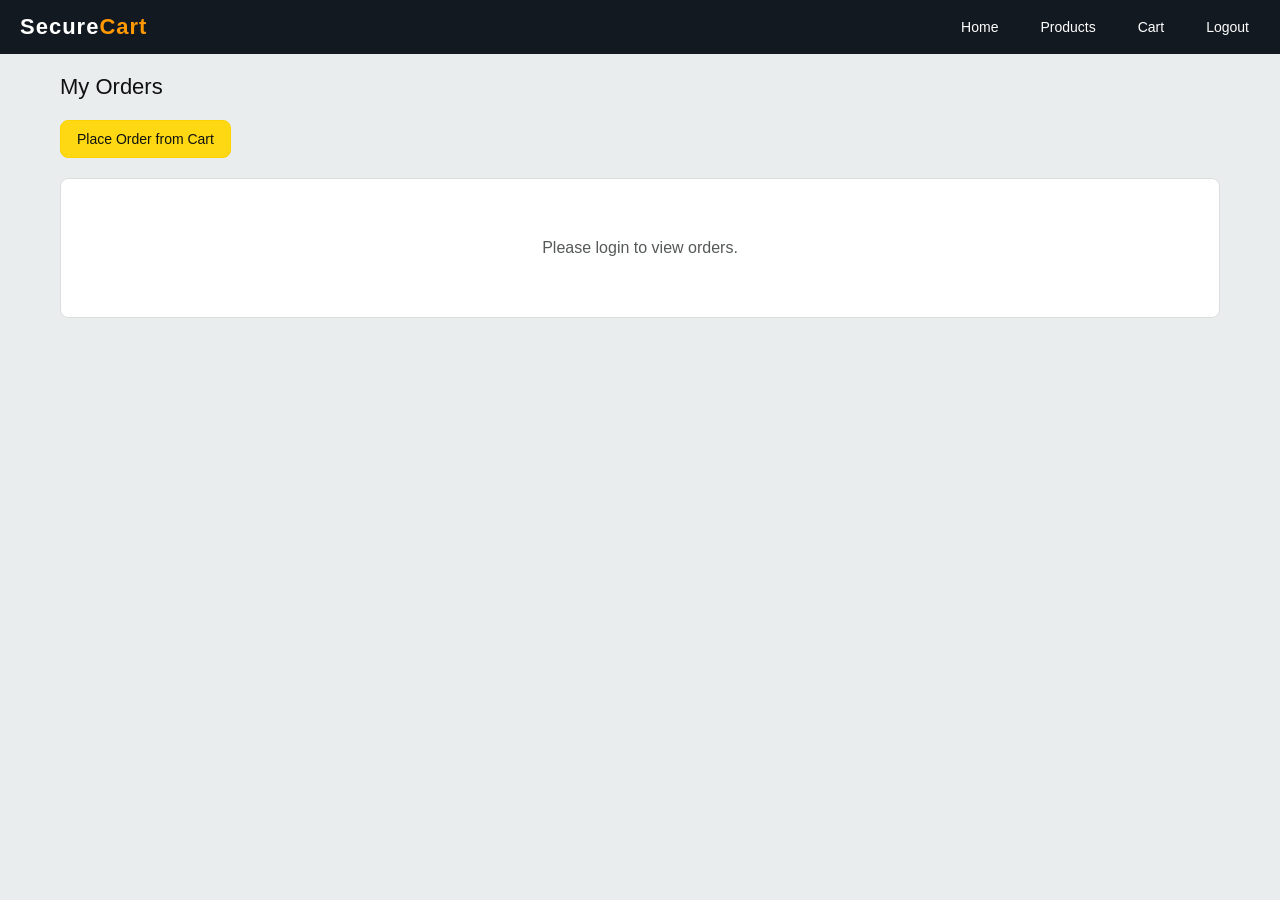
==== Frontend/pages/orders.html @ 606a9b41 "Initial commit - SecureCart" ====
<!DOCTYPE html>
<html lang="en">
<head>
    <meta charset="UTF-8">
    <meta name="viewport" content="width=device-width, initial-scale=1.0">
    <title>Orders - SecureCart</title>
    <link rel="stylesheet" href="../assets/css/style.css">
</head>
<body>
<div class="navbar">
    <div class="logo">Secure<span>Cart</span></div>
    <div class="nav-links">
        <a href="home.html">Home</a>
        <a href="products.html">Products</a>
        <a href="cart.html">Cart</a>
        <button onclick="logout()">Logout</button>
    </div>
</div>

<div class="container">
    <h2 class="page-title">My Orders</h2>
    <button onclick="placeOrder()" style="margin-bottom: 20px;">Place Order from Cart</button>
    <div id="orders"></div>
</div>

<script src="../assets/js/api.js"></script>
<script src="../assets/js/auth.js"></script>
<script src="../assets/js/order.js"></script>
</body>
</html>
---- Frontend/assets/css/style.css ----
* {
    margin: 0;
    padding: 0;
    box-sizing: border-box;
}

body {
    font-family: Arial, Helvetica, sans-serif;
    background: #EAEDED;
    color: #0F1111;
}

a {
    text-decoration: none;
    color: #007185;
}

a:hover {
    color: #C7511F;
    text-decoration: underline;
}

.navbar {
    background: #131921;
    color: white;
    padding: 12px 20px;
    display: flex;
    align-items: center;
    justify-content: space-between;
    flex-wrap: wrap;
    gap: 10px;
}

.navbar .logo {
    font-size: 22px;
    font-weight: bold;
    color: #fff;
    letter-spacing: 1px;
}

.navbar .logo span {
    color: #FF9900;
}

.navbar .nav-links {
    display: flex;
    gap: 20px;
    align-items: center;
    flex-wrap: wrap;
}

.navbar .nav-links a, .navbar .nav-links button {
    color: white;
    font-size: 14px;
    background: none;
    border: 1px solid transparent;
    padding: 6px 10px;
    border-radius: 4px;
    cursor: pointer;
}

.navbar .nav-links a:hover, .navbar .nav-links button:hover {
    border: 1px solid white;
    color: white;
    text-decoration: none;
}

.navbar .welcome {
    font-size: 13px;
    color: #ccc;
}

.container {
    max-width: 1200px;
    margin: 20px auto;
    padding: 0 20px;
}

.page-title {
    font-size: 22px;
    font-weight: 500;
    margin: 20px 0;
    color: #0F1111;
}

.search-bar {
    display: flex;
    gap: 0;
    margin-bottom: 24px;
    max-width: 700px;
}

.search-bar input[type="text"] {
    flex: 1;
    padding: 10px 12px;
    border: 1px solid #ccc;
    border-radius: 4px 0 0 4px;
    font-size: 14px;
    outline: none;
}

.search-bar input[type="number"] {
    width: 90px;
    padding: 10px 8px;
    border: 1px solid #ccc;
    border-left: none;
    font-size: 14px;
    outline: none;
}

.search-bar button {
    padding: 10px 18px;
    background: #FEBD69;
    border: 1px solid #FEBD69;
    border-radius: 0 4px 4px 0;
    cursor: pointer;
    font-size: 14px;
    font-weight: 500;
}

.search-bar button:hover {
    background: #F3A847;
}

.search-bar button.clear {
    border-radius: 4px;
    margin-left: 10px;
    background: #f0f2f2;
    border: 1px solid #ccc;
}

.search-bar button.clear:hover {
    background: #e3e6e6;
}

.product-count {
    color: #565959;
    margin-bottom: 14px;
    font-size: 14px;
}

#products, #adminProducts {
    display: grid;
    grid-template-columns: repeat(auto-fill, minmax(220px, 1fr));
    gap: 16px;
}

.card {
    background: white;
    border: 1px solid #DDD;
    border-radius: 8px;
    padding: 16px;
    display: flex;
    flex-direction: column;
    transition: box-shadow 0.2s;
}

.card:hover {
    box-shadow: 0 4px 12px rgba(0,0,0,0.1);
}

.card img {
    width: 100%;
    height: 160px;
    object-fit: cover;
    border-radius: 6px;
    margin-bottom: 10px;
    background: #f5f5f5;
}

.card h3 {
    font-size: 16px;
    font-weight: 500;
    margin-bottom: 6px;
    color: #0F1111;
}

.card p {
    font-size: 13px;
    color: #565959;
    margin-bottom: 6px;
    line-height: 1.4;
}

.card .price {
    font-size: 19px;
    font-weight: 500;
    color: #B12704;
    margin: 6px 0;
}

.card .stock {
    font-size: 12px;
    color: #007600;
    margin-bottom: 10px;
}

button {
    padding: 10px 16px;
    background: #FFD814;
    border: 1px solid #FCD200;
    border-radius: 8px;
    cursor: pointer;
    font-size: 14px;
    font-weight: 500;
    color: #0F1111;
    transition: background 0.15s;
}

button:hover {
    background: #F7CA00;
}

.card button {
    margin-top: auto;
    width: 100%;
}

.cart-item, .order-item {
    background: white;
    border: 1px solid #DDD;
    border-radius: 8px;
    padding: 16px;
    margin-bottom: 12px;
    display: flex;
    justify-content: space-between;
    align-items: center;
    flex-wrap: wrap;
    gap: 10px;
}

.cart-item .info p, .order-item .info p {
    margin: 4px 0;
    font-size: 14px;
}

.cart-item button, .order-item .status {
    background: #f0f2f2;
    border: 1px solid #ccc;
}

.status-badge {
    display: inline-block;
    padding: 4px 12px;
    border-radius: 12px;
    font-size: 12px;
    font-weight: 500;
    background: #FFF3CD;
    color: #856404;
}

.status-badge.pending {
    background: #FFF3CD;
    color: #856404;
}

.auth-box {
    max-width: 400px;
    margin: 60px auto;
    background: white;
    border: 1px solid #DDD;
    border-radius: 8px;
    padding: 30px;
}

.auth-box h2 {
    font-size: 24px;
    font-weight: 500;
    margin-bottom: 20px;
}

.auth-box label {
    display: block;
    font-size: 13px;
    font-weight: 500;
    margin-bottom: 4px;
    margin-top: 12px;
}

.auth-box input {
    width: 100%;
    padding: 10px;
    border: 1px solid #a6a6a6;
    border-radius: 4px;
    font-size: 14px;
    margin-bottom: 4px;
    outline: none;
}

.auth-box input:focus {
    border-color: #E77600;
    box-shadow: 0 0 3px 2px rgba(228,121,17,.5);
}

.auth-box button {
    width: 100%;
    margin-top: 16px;
    background: #FFD814;
    border: 1px solid #FCD200;
    padding: 10px;
    border-radius: 8px;
    font-size: 14px;
}

.auth-box .switch-link {
    text-align: center;
    margin-top: 16px;
    font-size: 13px;
}

.admin-form {
    background: white;
    padding: 20px;
    border-radius: 8px;
    margin-bottom: 24px;
    max-width: 450px;
    border: 1px solid #DDD;
}

.admin-form h3 {
    font-size: 18px;
    font-weight: 500;
    margin-bottom: 14px;
}

.admin-form input, .admin-form textarea {
    display: block;
    width: 100%;
    margin-bottom: 12px;
    padding: 10px;
    border: 1px solid #ccc;
    border-radius: 4px;
    box-sizing: border-box;
    font-size: 14px;
    outline: none;
}

.admin-form input:focus, .admin-form textarea:focus {
    border-color: #007185;
}

.admin-form button {
    margin-right: 10px;
}

#cancelBtn {
    background: #f0f2f2;
    border: 1px solid #ccc;
    display: none;
}

.empty-state {
    text-align: center;
    padding: 60px 20px;
    color: #565959;
    background: white;
    border-radius: 8px;
    border: 1px solid #DDD;
}

.back-link {
    display: inline-block;
    margin-bottom: 16px;
    font-size: 14px;
}
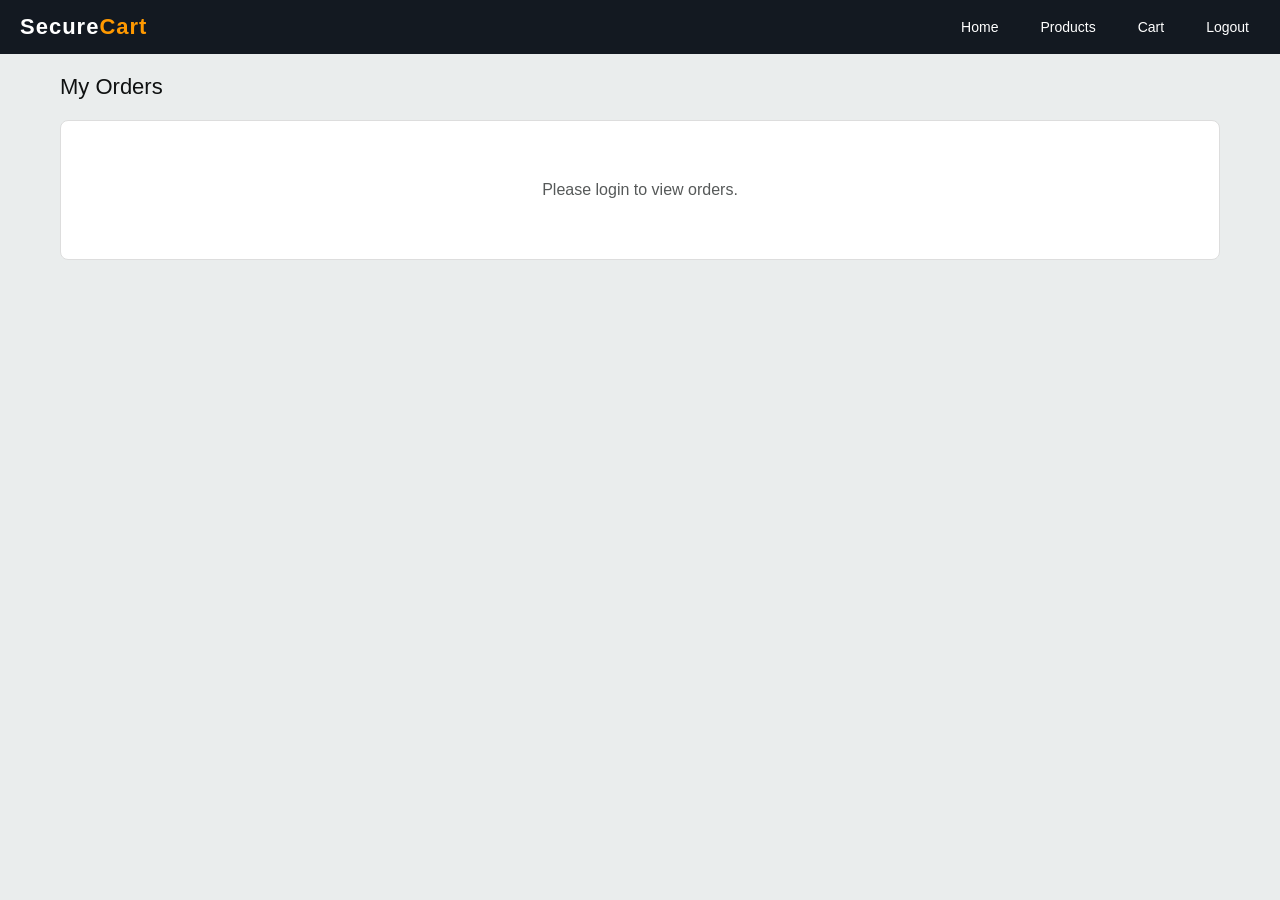
==== commit 1f90d05a: "Add cancel order, order items, cart details, checkout" ====
--- a/Frontend/pages/orders.html
+++ b/Frontend/pages/orders.html
@@ -19,7 +19,6 @@
 
 <div class="container">
     <h2 class="page-title">My Orders</h2>
-    <button onclick="placeOrder()" style="margin-bottom: 20px;">Place Order from Cart</button>
     <div id="orders"></div>
 </div>
 
--- a/Frontend/assets/css/style.css
+++ b/Frontend/assets/css/style.css
@@ -362,4 +362,208 @@
     display: inline-block;
     margin-bottom: 16px;
     font-size: 14px;
+}
+/* ===== CHECKOUT BOX ===== */
+.checkout-box {
+    background: white;
+    border: 1px solid #DDD;
+    border-radius: 8px;
+    padding: 20px;
+    margin-top: 20px;
+    max-width: 450px;
+}
+
+.checkout-box h3 {
+    font-size: 18px;
+    font-weight: 500;
+    margin-bottom: 12px;
+}
+
+.checkout-box label {
+    display: block;
+    font-size: 13px;
+    font-weight: 500;
+    margin-top: 12px;
+    margin-bottom: 4px;
+}
+
+.checkout-box textarea,
+.checkout-box select {
+    width: 100%;
+    padding: 10px;
+    border: 1px solid #ccc;
+    border-radius: 4px;
+    font-size: 14px;
+    box-sizing: border-box;
+    outline: none;
+    font-family: inherit;
+}
+
+.checkout-box textarea:focus,
+.checkout-box select:focus {
+    border-color: #007185;
+}
+
+.cart-total {
+    margin-top: 14px;
+    font-size: 16px;
+    color: #0F1111;
+}
+
+/* ===== CART ITEM ===== */
+.cart-item {
+    display: grid;
+    grid-template-columns: 80px 1fr auto;
+    gap: 16px;
+    align-items: center;
+    background: white;
+    border: 1px solid #DDD;
+    border-radius: 8px;
+    padding: 16px;
+    margin-bottom: 12px;
+}
+
+.cart-item img {
+    width: 80px;
+    height: 80px;
+    object-fit: cover;
+    border-radius: 6px;
+    background: #f5f5f5;
+}
+
+/* ===== ORDER CARD ===== */
+.order-card {
+    background: white;
+    border: 1px solid #DDD;
+    border-radius: 8px;
+    padding: 16px;
+    margin-bottom: 16px;
+}
+
+.order-header {
+    display: flex;
+    justify-content: space-between;
+    align-items: center;
+    margin-bottom: 12px;
+    flex-wrap: wrap;
+    gap: 8px;
+}
+
+.order-header .price {
+    font-size: 18px;
+    font-weight: 500;
+    color: #B12704;
+}
+
+.order-products {
+    border-top: 1px solid #eee;
+    border-bottom: 1px solid #eee;
+    padding: 10px 0;
+    margin-bottom: 12px;
+}
+
+.order-product-row {
+    display: flex;
+    justify-content: space-between;
+    font-size: 14px;
+    padding: 4px 0;
+    color: #333;
+}
+
+.order-meta {
+    font-size: 13px;
+    color: #565959;
+    margin-top: 12px;
+}
+
+.order-meta p {
+    margin: 4px 0;
+}
+
+/* ===== STATUS BADGES ===== */
+.status-badge {
+    display: inline-block;
+    padding: 4px 12px;
+    border-radius: 12px;
+    font-size: 12px;
+    font-weight: 500;
+    margin-left: 8px;
+}
+
+.status-badge.pending {
+    background: #FFF3CD;
+    color: #856404;
+}
+
+.status-badge.shipped {
+    background: #D6E9FF;
+    color: #0C447C;
+}
+
+.status-badge.delivered {
+    background: #D7F5E3;
+    color: #085041;
+}
+
+.status-badge.cancelled {
+    background: #FCEBEB;
+    color: #A32D2D;
+}
+
+/* ===== ORDER TRACKER ===== */
+.tracker {
+    display: flex;
+    align-items: center;
+    margin: 16px 0;
+    flex-wrap: wrap;
+}
+
+.tracker-step {
+    display: flex;
+    flex-direction: column;
+    align-items: center;
+    font-size: 12px;
+    color: #999;
+    min-width: 80px;
+}
+
+.tracker-step.done {
+    color: #0F6E56;
+    font-weight: 500;
+}
+
+.tracker-dot {
+    width: 14px;
+    height: 14px;
+    border-radius: 50%;
+    background: #ddd;
+    margin-bottom: 6px;
+}
+
+.tracker-step.done .tracker-dot {
+    background: #1D9E75;
+}
+
+.tracker-line {
+    flex: 1;
+    height: 2px;
+    background: #ddd;
+    margin-bottom: 20px;
+    min-width: 30px;
+}
+
+.tracker-line.done {
+    background: #1D9E75;
+}
+
+.cancel-btn {
+    background: #f0f2f2;
+    border: 1px solid #ccc;
+    margin-top: 8px;
+    color: #c0392b;
+}
+
+.cancel-btn:hover {
+    background: #FCEBEB;
+    border-color: #c0392b;
 }
